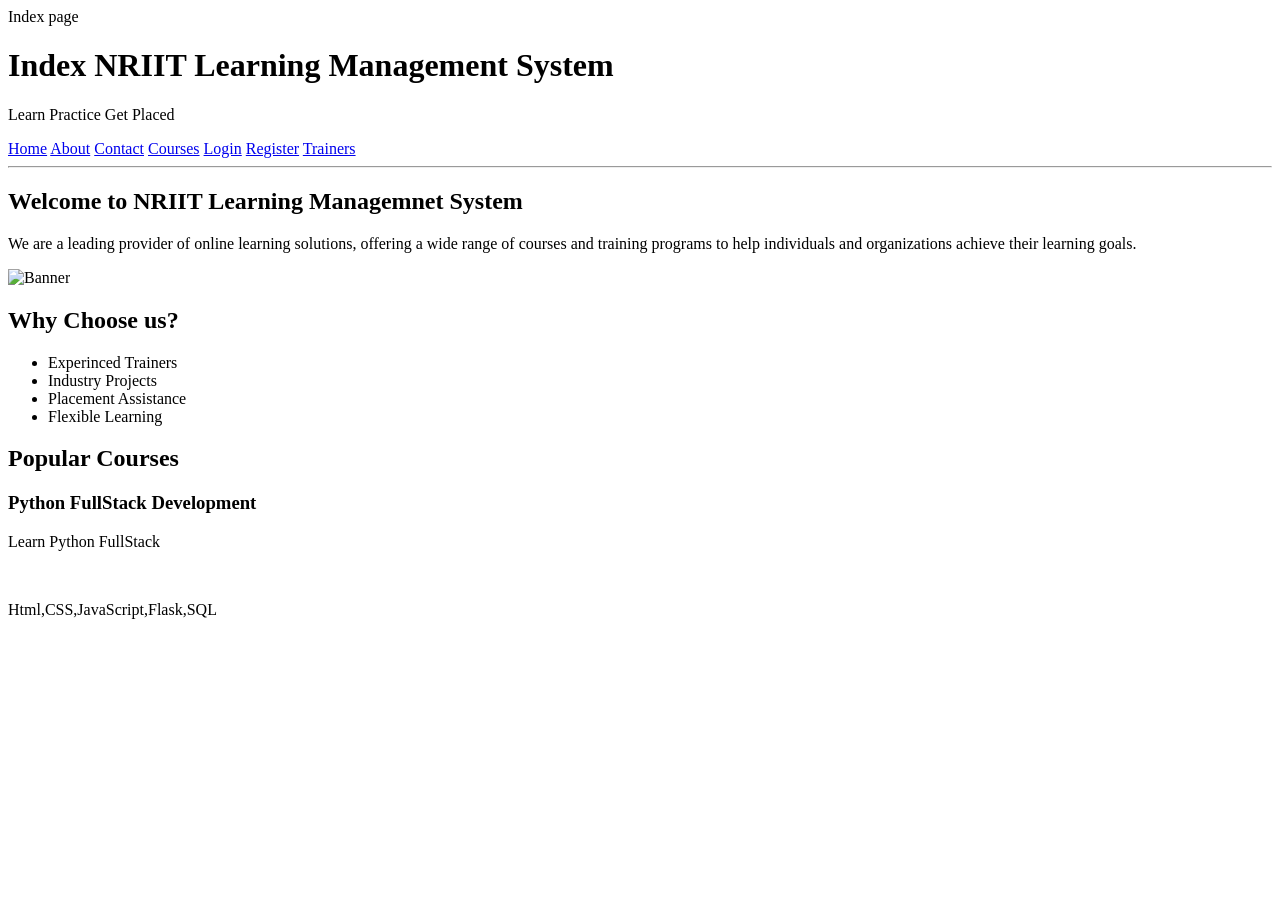
==== index.html @ d8c5e9af "updated index.html" ====
<!DOCTYPE html>
<html lang="en">
<head>
    <meta charset="UTF-8">
    <meta name="viewport" content="width=device-width,initial-scale=1.0"
    <title>Index page</title>
</head>
<body>
    <header>
    <h1>Index NRIIT Learning Management System</h1>
    <p>Learn Practice Get Placed</p>
    <nav>
        <a href="index.html">Home</a> 
        <a href="about.html">About</a>
        <a href="contact.html">Contact</a>
        <a href="courses.html">Courses</a>
        <a href="login.html">Login</a>
        <a href="register.html">Register</a>
        <a href="trainers.html">Trainers</a>                                                                                                                                                                               
    </nav>
    <hr>
    </header>
    <main>
        <section>
            <h2>Welcome to NRIIT Learning Managemnet System</h2>
            <p>We are a leading provider of online learning solutions, offering a wide range of courses and training programs to help individuals and organizations achieve their learning goals. </p>
            <img src="images/image.jpg" alt="Banner" width="500">
        </section>
        <section>
            <h2>Why Choose us?</h2>
            <ul>
                <li>Experinced Trainers</li>
                <li>Industry Projects</li>
                <li>Placement Assistance</li>
                <li>Flexible Learning</li>
            </ul>
        </section>
        <section>
            <h2>Popular Courses </h2>
            <article>
                <h3>Python FullStack Development</h3>
                <p>Learn Python FullStack</p><br>
                <p>
                    Html,CSS,JavaScript,Flask,SQL
                </p>
            </article>
        </section>
    </main>

</body>

</html>
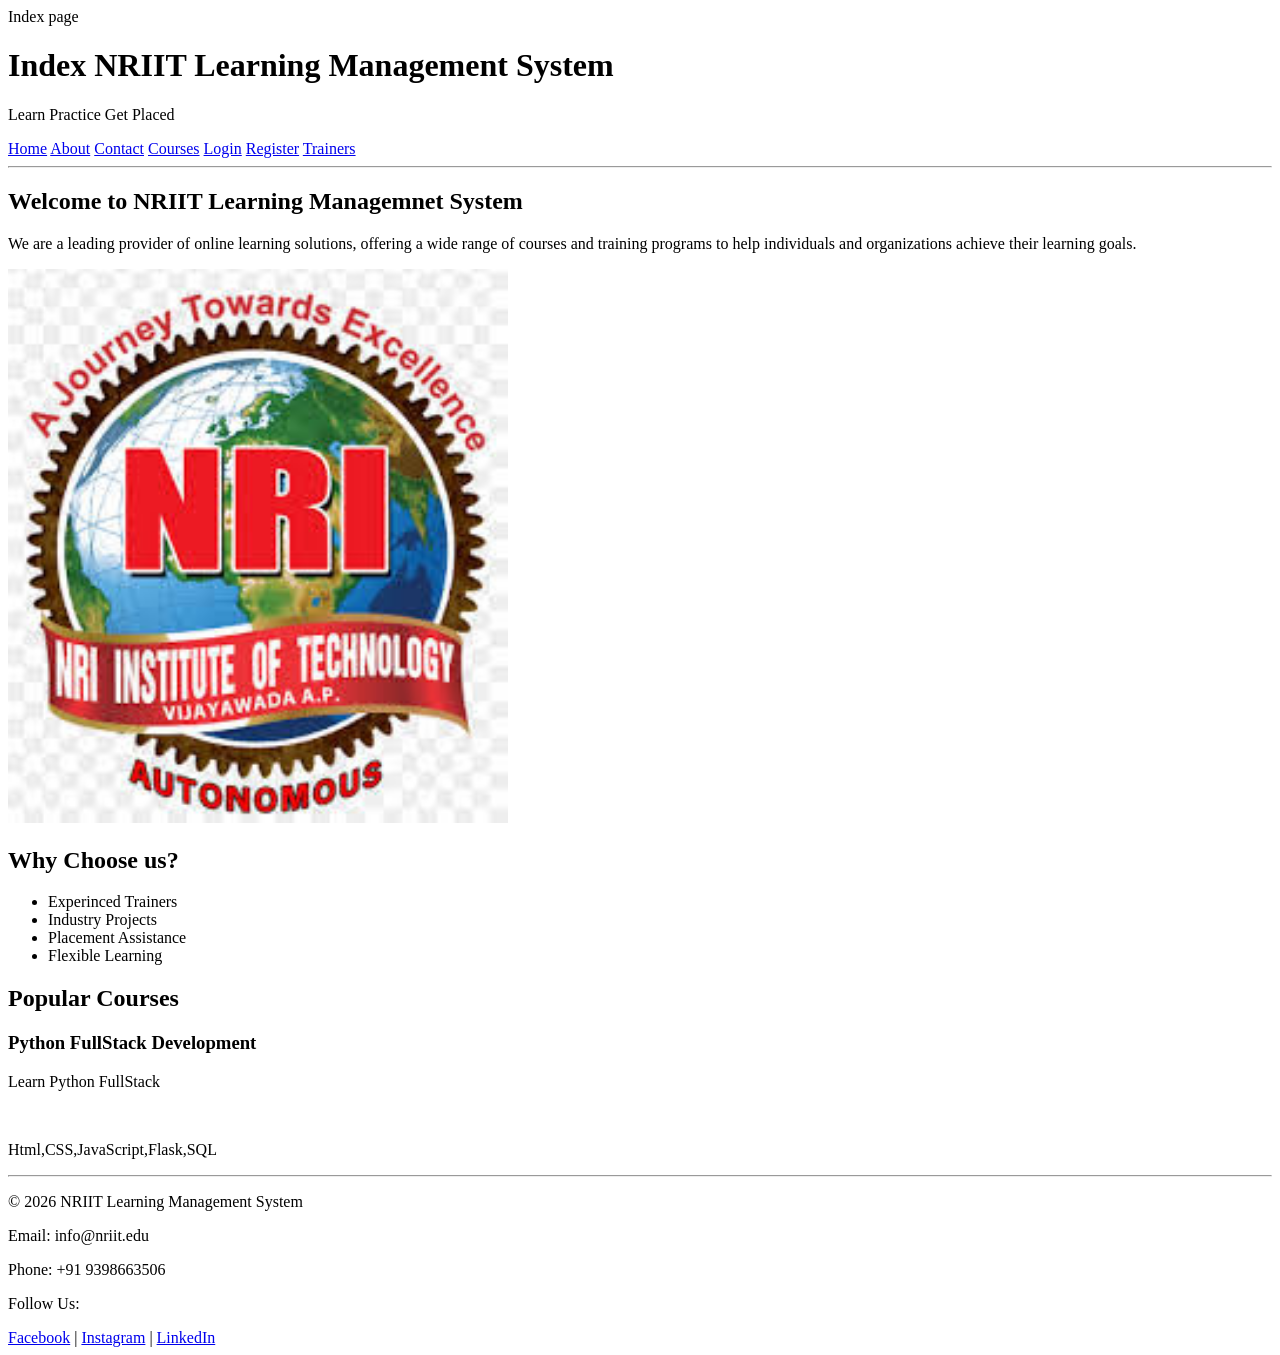
==== commit bf106b54: "javascript" ====
--- a/index.html
+++ b/index.html
@@ -1,4 +1,4 @@
-<!DOCTYPE html>
+ <!DOCTYPE html>
 <html lang="en">
 <head>
     <meta charset="UTF-8">
@@ -46,6 +46,17 @@
             </article>
         </section>
     </main>
+        <footer>
+        <hr>
+        <p>&copy; 2026 NRIIT Learning Management System</p>
+        <p>Email: info@nriit.edu</p>
+        <p>Phone: +91 9398663506</p>
+        <p>Follow Us:</p>
+        <a href="#">Facebook</a> |
+        <a href="#">Instagram</a> |
+        <a href="#">LinkedIn</a>
+    </footer>
+    <script src="js/script.js"></script>
 
 </body>
 
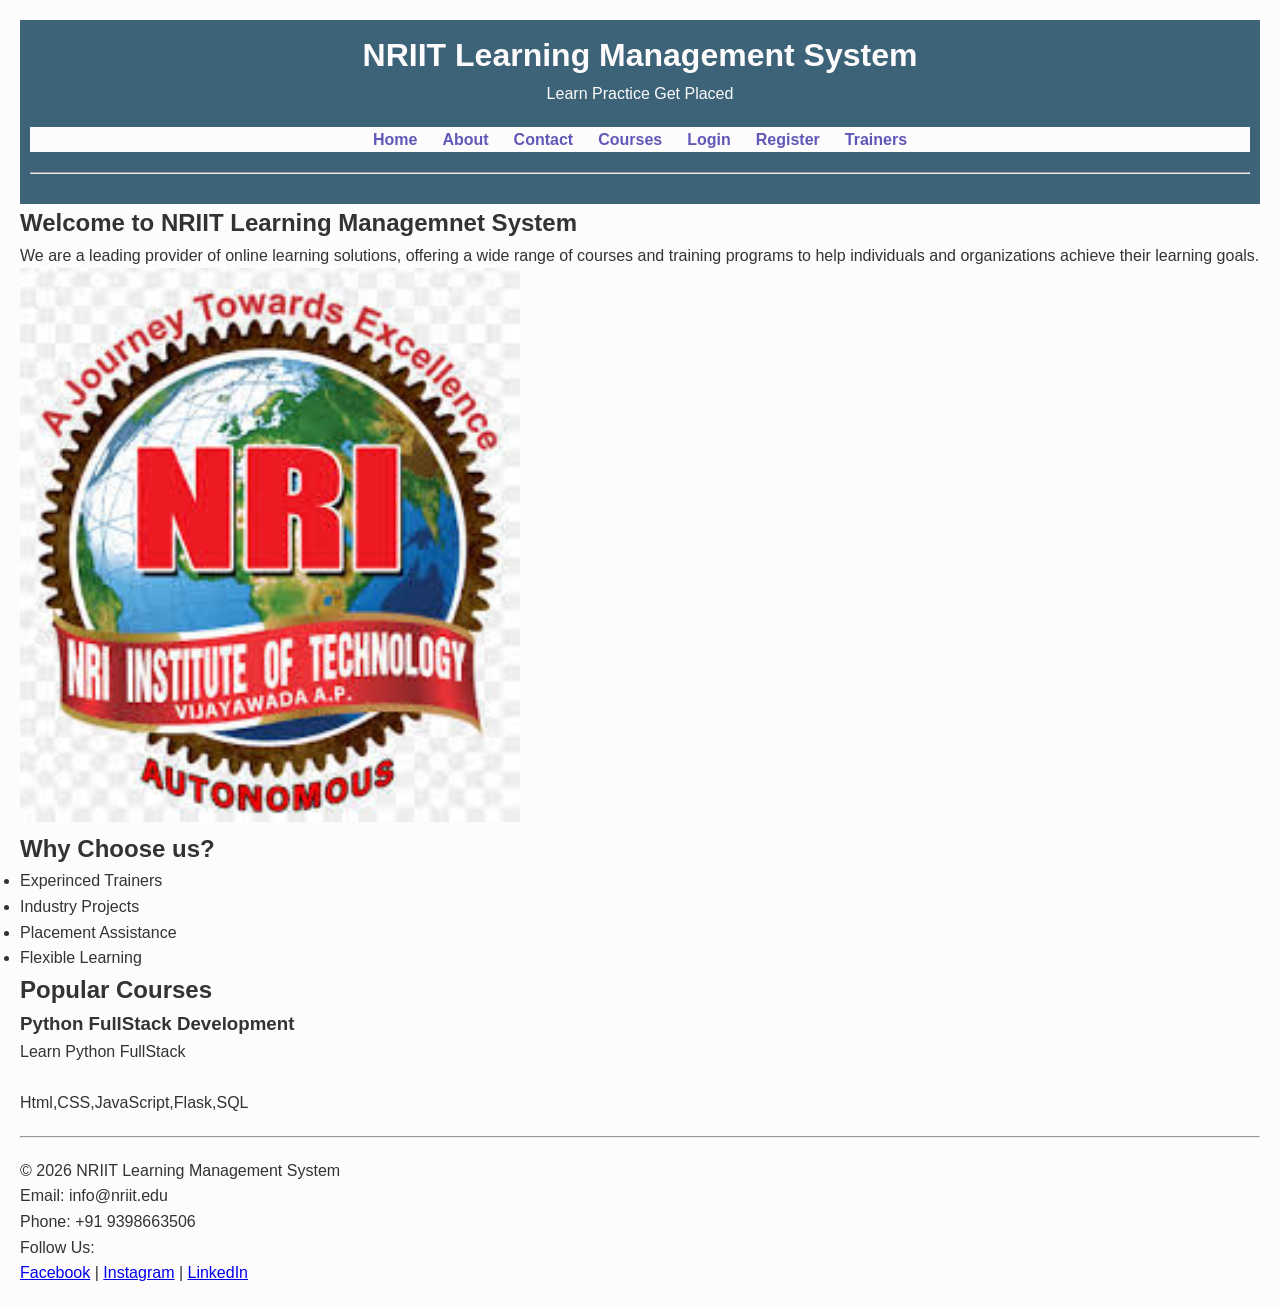
==== commit 24eb538a: "update changes" ====
--- a/index.html
+++ b/index.html
@@ -1,30 +1,34 @@
- <!DOCTYPE html>
+<!DOCTYPE html>
 <html lang="en">
+
 <head>
     <meta charset="UTF-8">
-    <meta name="viewport" content="width=device-width,initial-scale=1.0"
-    <title>Index page</title>
+    <meta name="viewport" content="width=device-width, initial-scale=1.0">
+    <link rel="stylesheet" href="css/style.css">
+    <title>Python FullStack</title>
 </head>
+
 <body>
     <header>
-    <h1>Index NRIIT Learning Management System</h1>
-    <p>Learn Practice Get Placed</p>
-    <nav>
-        <a href="index.html">Home</a> 
-        <a href="about.html">About</a>
-        <a href="contact.html">Contact</a>
-        <a href="courses.html">Courses</a>
-        <a href="login.html">Login</a>
-        <a href="register.html">Register</a>
-        <a href="trainers.html">Trainers</a>                                                                                                                                                                               
-    </nav>
-    <hr>
+        <h1>NRIIT Learning Management System</h1>
+        <p>Learn Practice Get Placed</p>
+        <nav>
+            <a href="index.html">Home</a>
+            <a href="about.html">About</a>
+            <a href="contact.html">Contact</a>
+            <a href="courses.html">Courses</a>
+            <a href="login.html">Login</a>
+            <a href="register.html">Register</a>
+            <a href="trainers.html">Trainers</a>
+        </nav>
+        <hr>
     </header>
     <main>
         <section>
-            <h2>Welcome to NRIIT Learning Managemnet System</h2>
-            <p>We are a leading provider of online learning solutions, offering a wide range of courses and training programs to help individuals and organizations achieve their learning goals. </p>
-            <img src="images/image.jpg" alt="Banner" width="500">
+            <h2 id="welcome">Welcome to NRIIT Learning Managemnet System</h2>
+            <p>We are a leading provider of online learning solutions, offering a wide range of courses and training
+                programs to help individuals and organizations achieve their learning goals. </p>
+            <img src="images/image.jpg" alt="Banner" width="500" class="banner">
         </section>
         <section>
             <h2>Why Choose us?</h2>
@@ -35,8 +39,8 @@
                 <li>Flexible Learning</li>
             </ul>
         </section>
-        <section>
-            <h2>Popular Courses </h2>
+        <section> 
+            <h2>Popular Courses</h2>
             <article>
                 <h3>Python FullStack Development</h3>
                 <p>Learn Python FullStack</p><br>
@@ -56,8 +60,7 @@
         <a href="#">Instagram</a> |
         <a href="#">LinkedIn</a>
     </footer>
-    <script src="js/script.js"></script>
-
+<script src="js/script.js"></script>
 </body>
 
 </html>
--- a/css/style.css
+++ b/css/style.css
@@ -0,0 +1,39 @@
+ *{
+    margin: 0;
+    padding: 0;
+    box-sizing: border-box;
+
+}
+
+body{
+    font-family: Arial,Helvetica, sans-serif;
+    line-height: 1.6;
+    background-color: #fdfbfb;
+    color: #333;
+    padding: 20px;
+}
+header{
+    background-color: #3d6379;
+    color:#fdfbfb;
+    padding:10px;
+    text-align:center;
+}
+hr{
+    margin: 20px 0;
+}
+nav{
+    background-color: #fdfbfb;
+    justify-content: center;
+    gap: 25px;
+    margin-top: 20px;
+    flex-wrap: wrap;
+    display: flex;
+}
+nav a{
+    color: #6058b9;
+    text-decoration: none;
+    font-weight: bold;
+}
+nav a:hover{
+    text-decoration: underline;
+}
